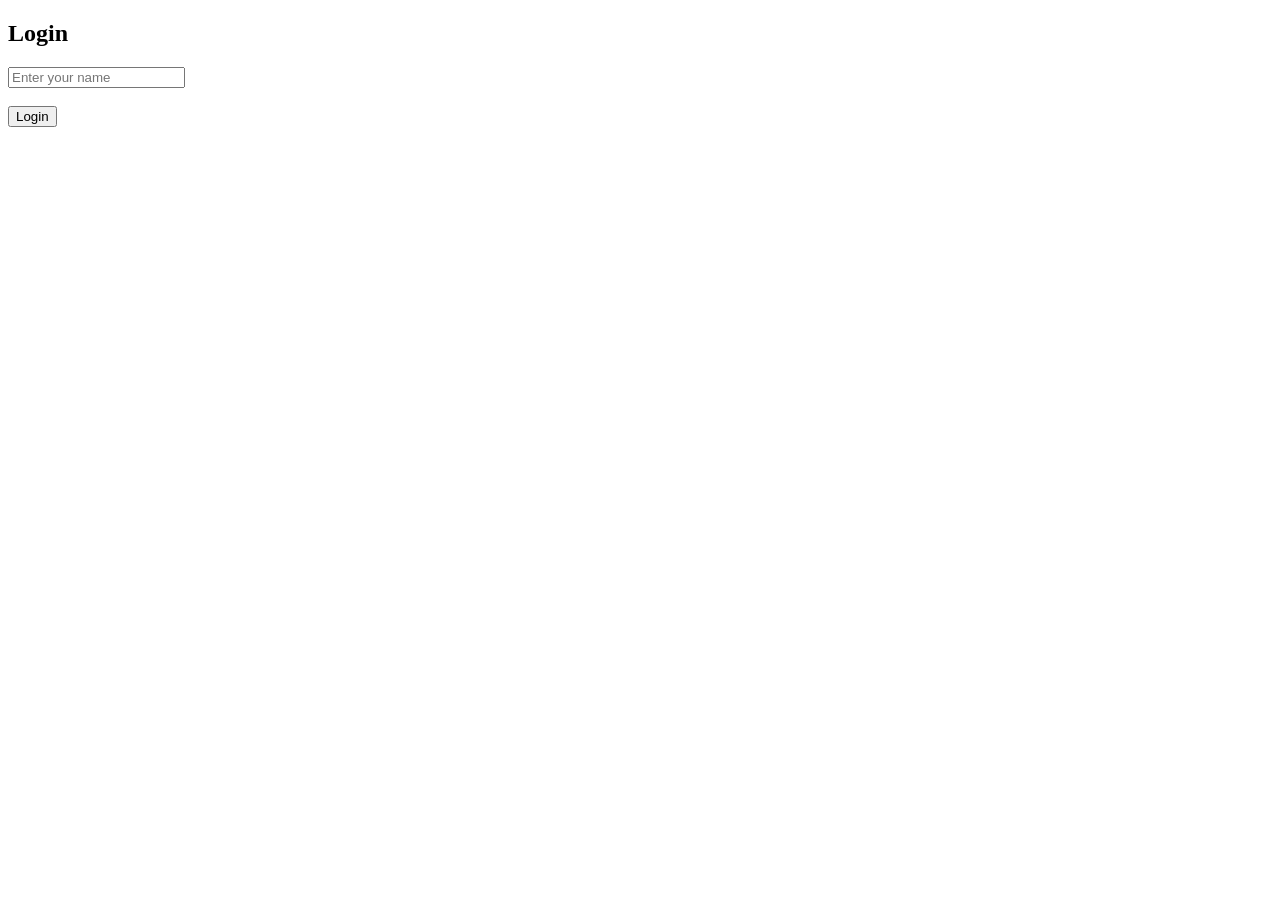
==== index.html @ 0176a189 "Add files via upload" ====
<!DOCTYPE html>
<html>
<head>
    <title>Login</title>
</head>
<body>

    <h2>Login</h2>

    <input type="text" id="username" placeholder="Enter your name"><br><br>

    <button onclick="login()">Login</button>

    <script>
        function login() {
            let name = document.getElementById("username").value;

            if (name === "") {
                alert("Enter name!");
                return;
            }

            localStorage.setItem("user", name);

            window.location.href = "create.html";
        }
    </script>

</body>
</html>
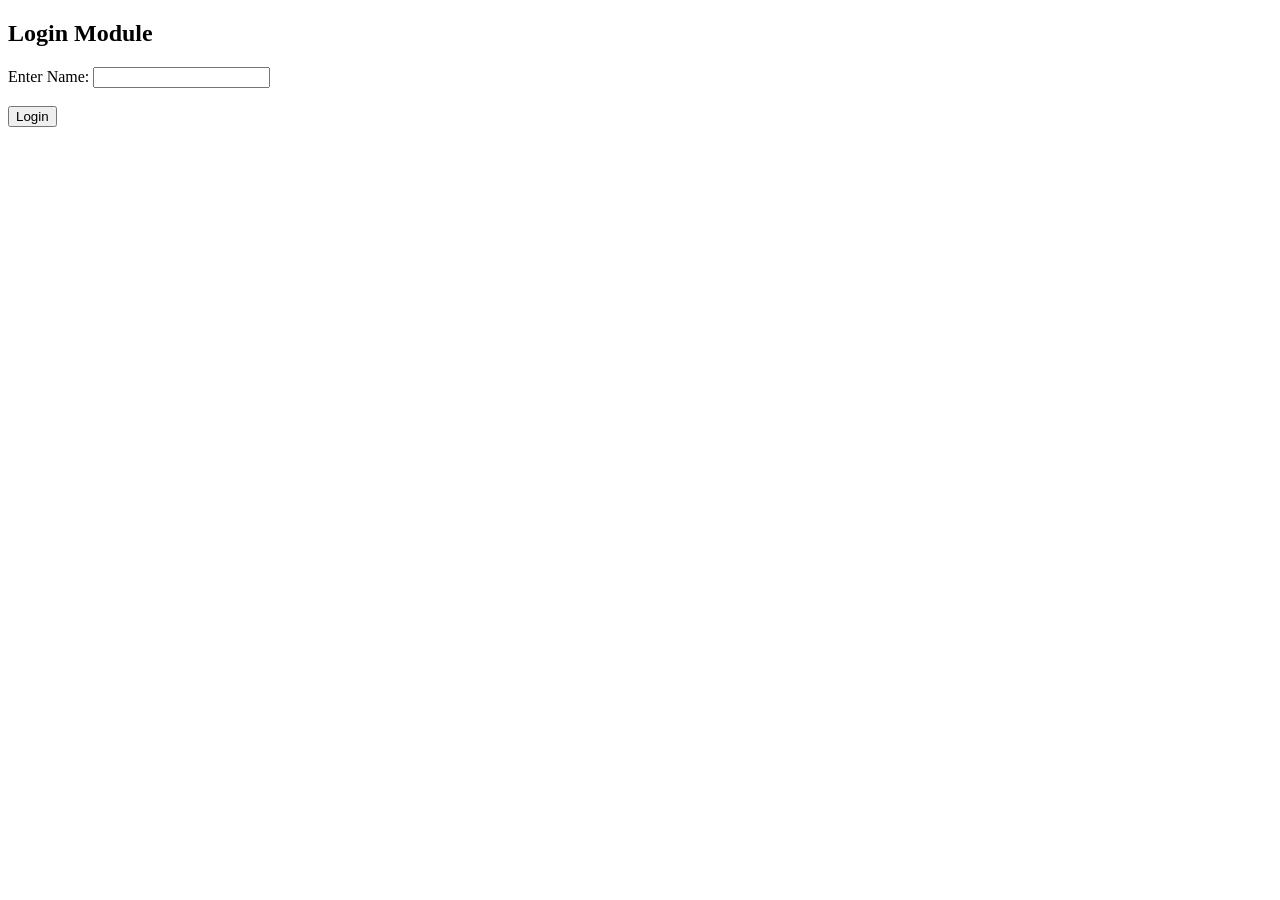
==== commit cbff4eac: "Add files via upload" ====
--- a/index.html
+++ b/index.html
@@ -5,26 +5,14 @@
 </head>
 <body>
 
-    <h2>Login</h2>
+    <h2>Login Module</h2>
 
-    <input type="text" id="username" placeholder="Enter your name"><br><br>
-
-    <button onclick="login()">Login</button>
-
-    <script>
-        function login() {
-            let name = document.getElementById("username").value;
-
-            if (name === "") {
-                alert("Enter name!");
-                return;
-            }
-
-            localStorage.setItem("user", name);
-
-            window.location.href = "create.html";
-        }
-    </script>
+    <form action="create.html">
+        <label>Enter Name:</label>
+        <input type="text" required>
+        <br><br>
+        <button type="submit">Login</button>
+    </form>
 
 </body>
 </html>
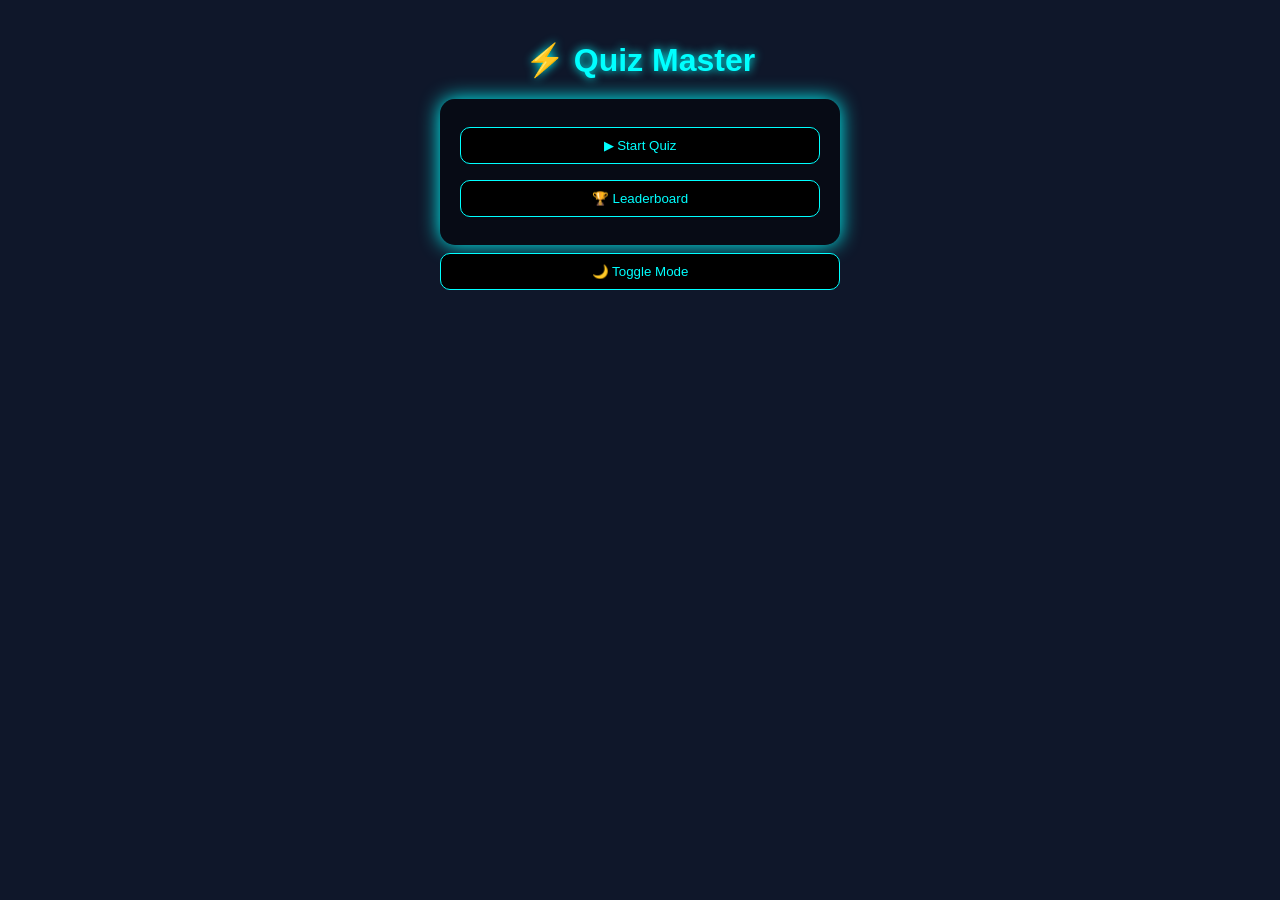
==== commit 4fa233d8: "Add files via upload" ====
--- a/index.html
+++ b/index.html
@@ -1,18 +1,29 @@
 <!DOCTYPE html>
 <html>
 <head>
-    <title>Login</title>
+    <title>Quiz App</title>
+    <link rel="stylesheet" href="style.css">
 </head>
 <body>
 
-    <h2>Login Module</h2>
+<div class="app">
 
-    <form action="create.html">
-        <label>Enter Name:</label>
-        <input type="text" required>
-        <br><br>
-        <button type="submit">Login</button>
-    </form>
+    <h1 class="logo">⚡ Quiz Master</h1>
+
+    <div class="card">
+        <a href="quiz.html"><button>▶ Start Quiz</button></a>
+        <a href="leaderboard.html"><button>🏆 Leaderboard</button></a>
+    </div>
+
+    <button onclick="toggleDark()">🌙 Toggle Mode</button>
+
+</div>
+
+<script>
+function toggleDark() {
+    document.body.classList.toggle("dark");
+}
+</script>
 
 </body>
 </html>
--- a/style.css
+++ b/style.css
@@ -0,0 +1,89 @@
+body {
+    margin: 0;
+    font-family: Arial;
+    background: #0f172a;
+    color: white;
+}
+
+.app {
+    max-width: 400px;
+    margin: auto;
+    padding: 20px;
+}
+
+.header {
+    display: flex;
+    justify-content: space-between;
+}
+
+.top {
+    display: flex;
+    justify-content: space-between;
+    margin: 10px 0;
+}
+
+.progress-container {
+    width: 100%;
+    height: 6px;
+    background: #222;
+    border-radius: 10px;
+}
+
+#progressBar {
+    height: 100%;
+    width: 0%;
+    background: cyan;
+    box-shadow: 0 0 10px cyan;
+    transition: 0.3s;
+}
+
+.card {
+    margin-top: 20px;
+    padding: 20px;
+    border-radius: 15px;
+    background: rgba(0,0,0,0.5);
+    box-shadow: 0 0 20px cyan;
+}
+
+button {
+    width: 100%;
+    margin: 8px 0;
+    padding: 10px;
+    border: none;
+    border-radius: 10px;
+    background: black;
+    color: cyan;
+    border: 1px solid cyan;
+    transition: 0.3s;
+}
+
+button:hover {
+    background: cyan;
+    color: black;
+    transform: scale(1.05);
+}
+
+button:active {
+    transform: scale(0.95);
+}
+
+.dark {
+    background: black;
+}
+.logo {
+    text-align: center;
+    margin-bottom: 20px;
+    color: cyan;
+    text-shadow: 0 0 10px cyan;
+}
+
+ul {
+    list-style: none;
+    padding: 0;
+}
+
+li {
+    padding: 10px;
+    margin: 5px 0;
+    border-bottom: 1px solid cyan;
+}
